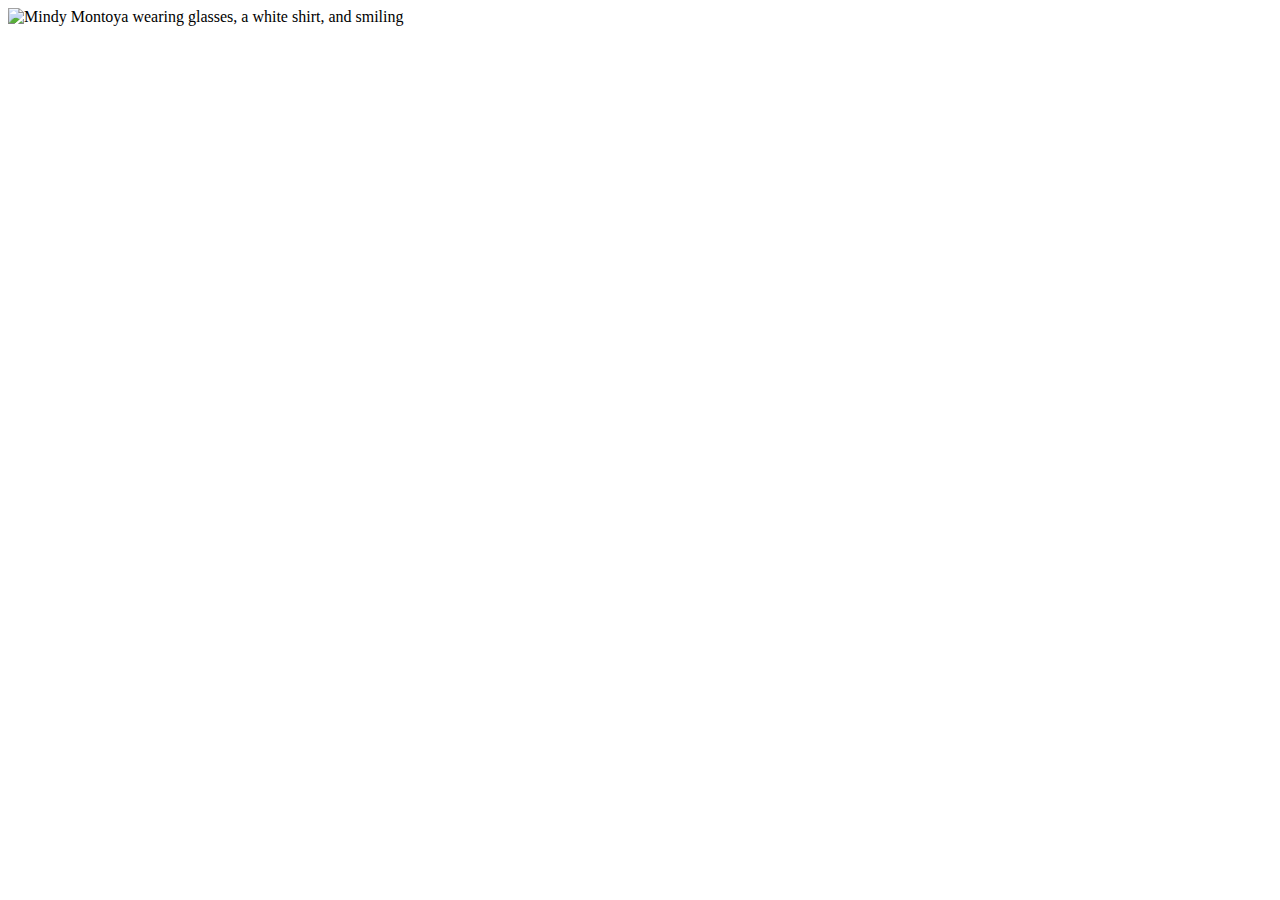
==== about.html @ 39c8cdc9 "Women of Star Trek Website Upload" ====
<!DOCTYPE html>
<html lang="en">

<head>
    <link rel="stylesheet" href="about.css">

</head>

<body>
    <img src="assets/mindy-montoya.jpg" alt="Mindy Montoya wearing glasses, a white shirt, and smiling">

</body>

</html>
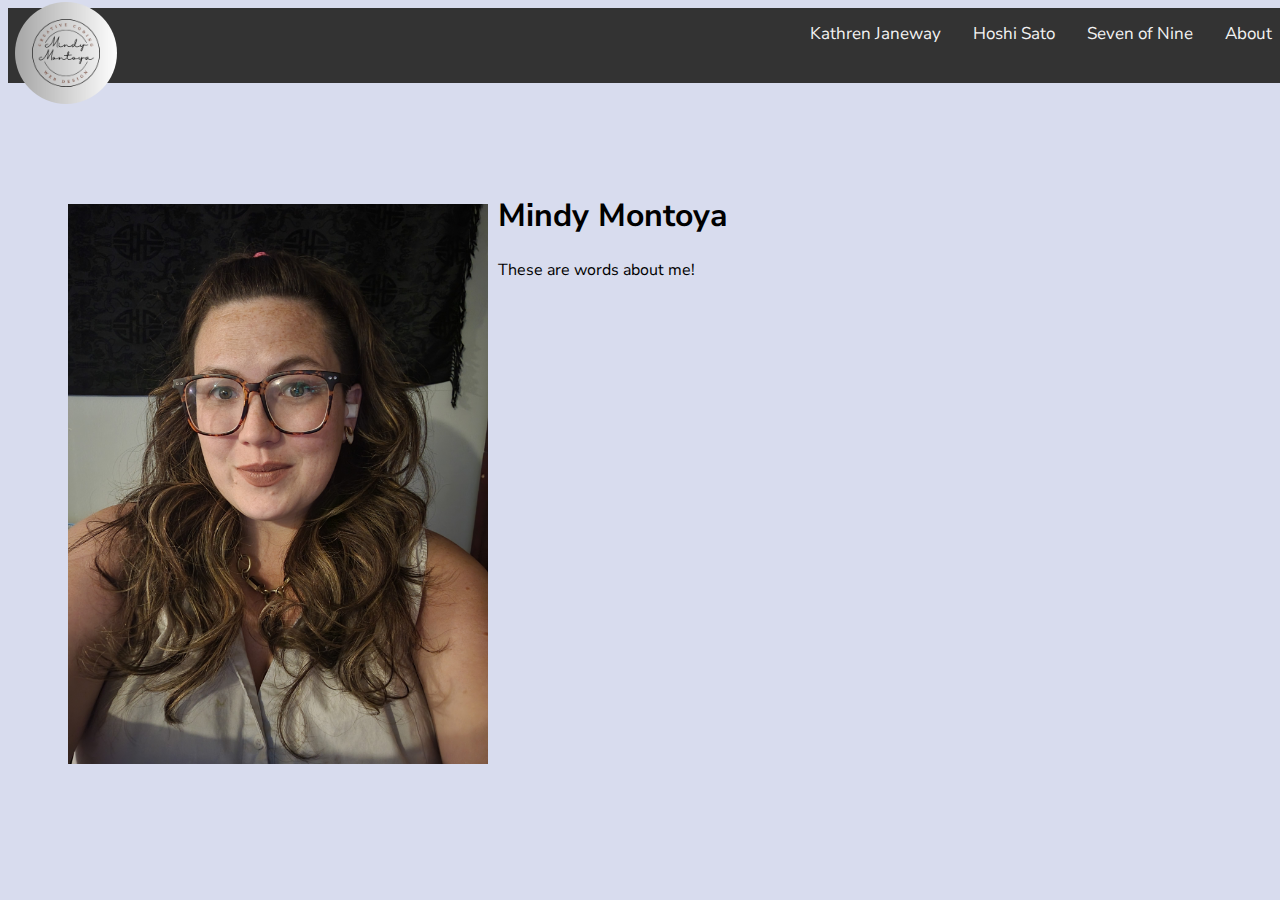
==== commit 7dd4aee0: "Website Contex, updated pictures and formatting" ====
--- a/about.html
+++ b/about.html
@@ -3,11 +3,41 @@
 
 <head>
     <link rel="stylesheet" href="about.css">
+    <title>Author Mindy Montoya</title>
+    <link rel="preconnect" href="https://fonts.googleapis.com">
+    <link rel="preconnect" href="https://fonts.gstatic.com" crossorigin>
+    <link href="https://fonts.googleapis.com/css2?family=Nunito+Sans:ital,opsz@1,6..12&display=swap" rel="stylesheet">
 
 </head>
 
 <body>
-    <img src="assets/mindy-montoya.jpg" alt="Mindy Montoya wearing glasses, a white shirt, and smiling">
+    <nav>
+        <div class="container">
+            <a href="index.html"><img class="logo" src="assets/coding.png"
+                    alt="Mindy Montoya Creative Coding & Website Design"></a>
+            <div class="topnav">
+                <a href="about.html">About</a>
+                <a href="seven.html">Seven of Nine</a>
+                <a href="hoshi.html">Hoshi Sato</a>
+                <a href="janeway.html">Kathren Janeway</a>
+
+            </div>
+        </div>
+    </nav>
+    <div class="top-space">
+
+    </div>
+    <div class="mindy">
+        <img src="assets/mindy-montoya.jpg" alt="Mindy Montoya wearing glasses, a white shirt, and smiling"
+            class="mindyimage">
+
+        <div>
+            <h1>Mindy Montoya</h1>
+            <p>
+                These are words about me!
+            </p>
+        </div>
+    </div>
 
 </body>
 
--- a/about.css
+++ b/about.css
@@ -0,0 +1,57 @@
+body {
+    background-color: #D8DCEE;
+    font-family: 'nunito sans', sans-serif;
+
+}
+
+/* The navbar */
+.topnav {
+    overflow: hidden;
+    width: 100vw;
+    height: 75px;
+    background-color: #333;
+}
+
+
+/* Navbar links */
+.topnav a {
+    float: right;
+    color: #f2f2f2;
+    text-align: center;
+    padding: 14px 16px;
+    text-decoration: none;
+    font-size: 17px;
+}
+
+.topnav a:hover {
+    background-color: #ddd;
+    color: black;
+}
+
+/* logo link and styles*/
+.logo {
+    width: 8%;
+    position: absolute;
+    top: 2px;
+    left: 15px;
+    border-radius: 50%;
+    z-index: 10;
+    ;
+}
+
+.top-space {
+    height: 90px;
+
+}
+
+.mindy {
+    padding-left: 50px;
+    padding-right: 50px;
+}
+
+.mindyimage {
+    width: 420px;
+    padding: 10px;
+
+    float: left;
+}